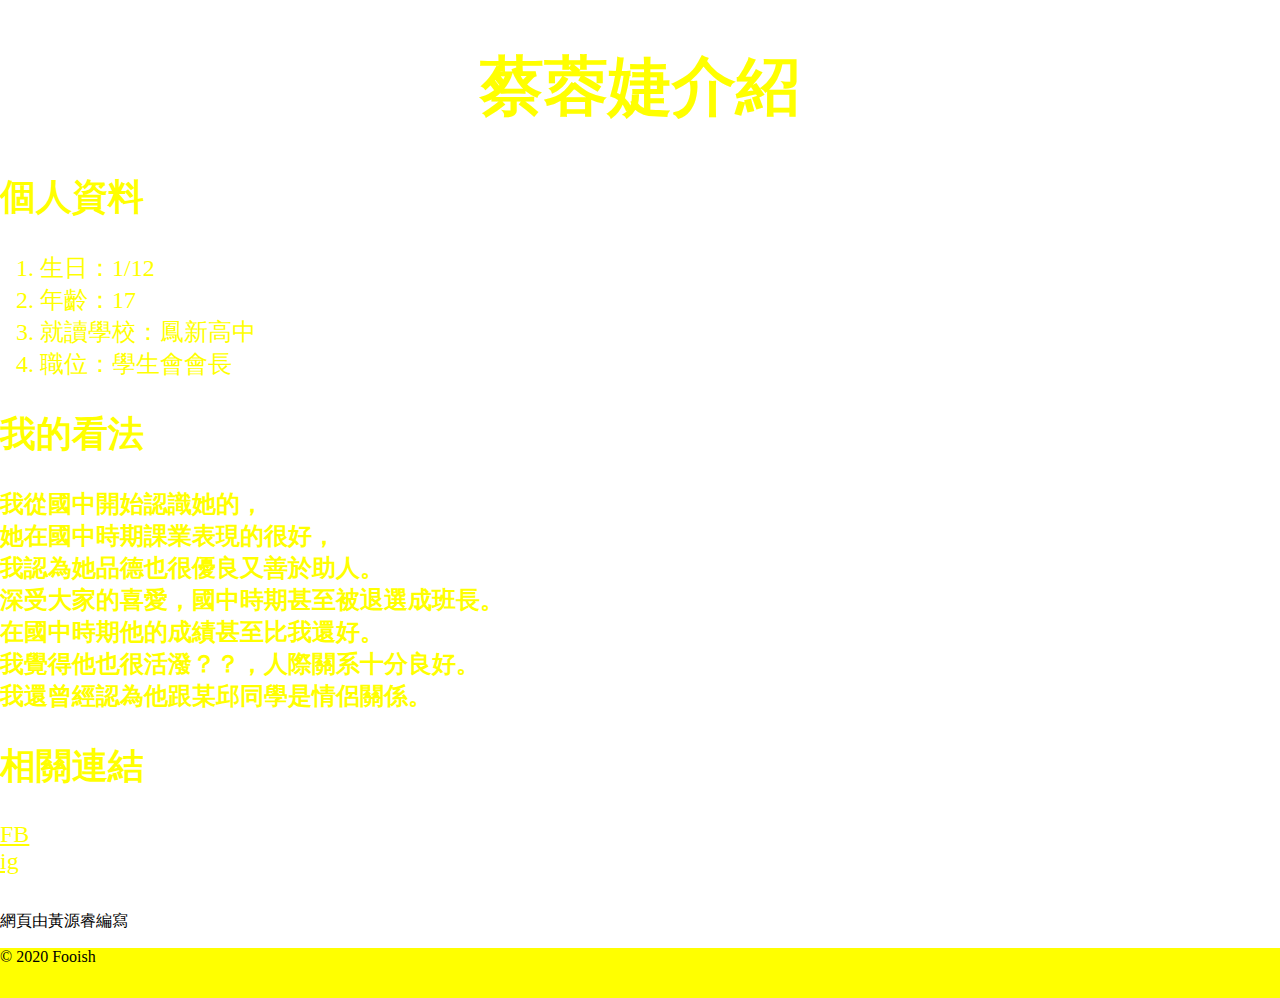
==== index.html @ a9e7434d "65" ====
<!doctype html>
<html lang="en">

<head>
  <meta charset="utf-8">
  <meta name="viewport" content="width=device-width, initial-scale=1, shrink-to-fit=no">
  <link href="css.css" rel="stylesheet">
  <meta property="og:image" content="https://i.imgur.com/7umPCP7t.jpg">
  <meta property="og:description" content="這是一個用來介紹鳳新高中學生會會長的網頁" >
  <link rel="icon" href="https://i.imgur.com/7umPCP7t.jpg">

  <title>網頁是黃源睿寫的</title>
  <link href="https://fonts.googleapis.com/css2?family=Nanum+Gothic:wght@700&display=swap" rel="stylesheet">
</head>

<body background="https://i.imgur.com/7umPCP7t.jpg">
  <div class="wrapper">
    <font face="標楷體" color="yellow" size=6>
    <div style="text-align:center">
      <h1 id="-">蔡蓉婕介紹</h1>
    </div>
  </font>
  <font face="標楷體" color="yellow" size=5>
    <h2 id="-">個人資料</h2>
  </font>
  <font face="標楷體" color="yellow" size=5>
    <ol>
      <li>生日：1/12</li>
      <li>年齡：17</li>
      <li>就讀學校：鳳新高中</li>
      <li>職位：學生會會長</li>
    </ol>
  </font>
  <font face="標楷體" color="yellow" size=5>
    <h2 id="-">我的看法</h2>
  </font>
  <font face="標楷體" color="yellow" size=5>
    <strong>我從國中開始認識她的，<br>她在國中時期課業表現的很好，<br>我認為她品德也很優良又善於助人。<br>深受大家的喜愛，國中時期甚至被退選成班長。<br>在國中時期他的成績甚至比我還好。<br>我覺得他也很活潑？？，人際關系十分良好。<br>我還曾經認為他跟某邱同學是情侶關係。</strong>
  </font>
  <font face="標楷體" color="yellow" size=5>
    <h2 id="-">相關連結</h2>
  </font>
  <font face="標楷體" color="yellow" size=5><a href="https://www.facebook.com/profile.php?id=100005970827910"
      style="color:yellow">FB<br></a></font>
  <font face="標楷體" color="yellow" size=5><a href="https://www.instagram.com/chieh0112_sa/" style="color:yellow">ig</a>
  </font>
  </div>
  
  <br>網頁由黃源睿編寫
  <footer class="footer">
    <p>© 2020 Fooish</p>
    <!-- A footer for the page. -->
  </footer>
</body>

</html>
---- css.css ----
html, body {
    height: 100%;
    margin: 0;
  }
  .wrapper {
    min-height: calc(100% - 50px); /*減去footer高度*/
  }
  .footer {
    height: 50px; /*設定footer本身高度*/
    background-color: yellow;
  }
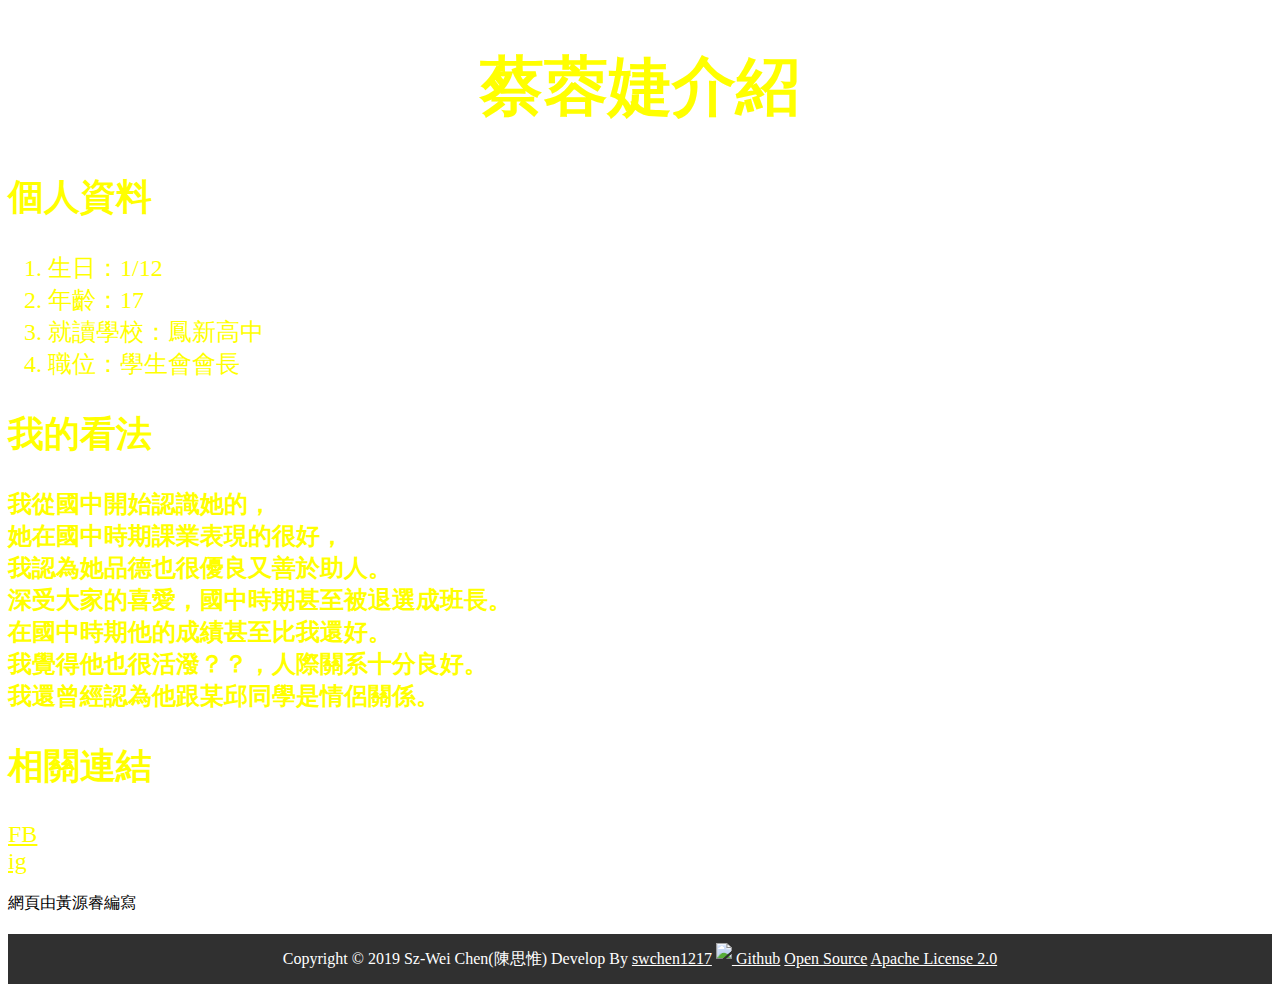
==== commit e434ae0c: "6" ====
--- a/index.html
+++ b/index.html
@@ -6,7 +6,7 @@
   <meta name="viewport" content="width=device-width, initial-scale=1, shrink-to-fit=no">
   <link href="css.css" rel="stylesheet">
   <meta property="og:image" content="https://i.imgur.com/7umPCP7t.jpg">
-  <meta property="og:description" content="這是一個用來介紹鳳新高中學生會會長的網頁" >
+  <meta property="og:description" content="這是一個用來介紹鳳新高中學生會會長的網頁">
   <link rel="icon" href="https://i.imgur.com/7umPCP7t.jpg">
 
   <title>網頁是黃源睿寫的</title>
@@ -16,40 +16,50 @@
 <body background="https://i.imgur.com/7umPCP7t.jpg">
   <div class="wrapper">
     <font face="標楷體" color="yellow" size=6>
-    <div style="text-align:center">
-      <h1 id="-">蔡蓉婕介紹</h1>
-    </div>
-  </font>
-  <font face="標楷體" color="yellow" size=5>
-    <h2 id="-">個人資料</h2>
-  </font>
-  <font face="標楷體" color="yellow" size=5>
-    <ol>
-      <li>生日：1/12</li>
-      <li>年齡：17</li>
-      <li>就讀學校：鳳新高中</li>
-      <li>職位：學生會會長</li>
-    </ol>
-  </font>
-  <font face="標楷體" color="yellow" size=5>
-    <h2 id="-">我的看法</h2>
-  </font>
-  <font face="標楷體" color="yellow" size=5>
-    <strong>我從國中開始認識她的，<br>她在國中時期課業表現的很好，<br>我認為她品德也很優良又善於助人。<br>深受大家的喜愛，國中時期甚至被退選成班長。<br>在國中時期他的成績甚至比我還好。<br>我覺得他也很活潑？？，人際關系十分良好。<br>我還曾經認為他跟某邱同學是情侶關係。</strong>
-  </font>
-  <font face="標楷體" color="yellow" size=5>
-    <h2 id="-">相關連結</h2>
-  </font>
-  <font face="標楷體" color="yellow" size=5><a href="https://www.facebook.com/profile.php?id=100005970827910"
-      style="color:yellow">FB<br></a></font>
-  <font face="標楷體" color="yellow" size=5><a href="https://www.instagram.com/chieh0112_sa/" style="color:yellow">ig</a>
-  </font>
+      <div style="text-align:center">
+        <h1 id="-">蔡蓉婕介紹</h1>
+      </div>
+    </font>
+    <font face="標楷體" color="yellow" size=5>
+      <h2 id="-">個人資料</h2>
+    </font>
+    <font face="標楷體" color="yellow" size=5>
+      <ol>
+        <li>生日：1/12</li>
+        <li>年齡：17</li>
+        <li>就讀學校：鳳新高中</li>
+        <li>職位：學生會會長</li>
+      </ol>
+    </font>
+    <font face="標楷體" color="yellow" size=5>
+      <h2 id="-">我的看法</h2>
+    </font>
+    <font face="標楷體" color="yellow" size=5>
+      <strong>我從國中開始認識她的，<br>她在國中時期課業表現的很好，<br>我認為她品德也很優良又善於助人。<br>深受大家的喜愛，國中時期甚至被退選成班長。<br>在國中時期他的成績甚至比我還好。<br>我覺得他也很活潑？？，人際關系十分良好。<br>我還曾經認為他跟某邱同學是情侶關係。</strong>
+    </font>
+    <font face="標楷體" color="yellow" size=5>
+      <h2 id="-">相關連結</h2>
+    </font>
+    <font face="標楷體" color="yellow" size=5><a href="https://www.facebook.com/profile.php?id=100005970827910"
+        style="color:yellow">FB<br></a></font>
+    <font face="標楷體" color="yellow" size=5><a href="https://www.instagram.com/chieh0112_sa/" style="color:yellow">ig</a>
+    </font>
   </div>
-  
+
   <br>網頁由黃源睿編寫
-  <footer class="footer">
-    <p>© 2020 Fooish</p>
-    <!-- A footer for the page. -->
+  <footer>
+    Copyright © 2019 Sz-Wei Chen(陳思惟)
+
+    Develop By <a href="http://mail.google.com/mail/u/0/?view=cm&fs=1&tf=1&to=swchen1217@gmail.com"
+      style="color: #FFFFFF">swchen1217</a>
+
+    <a href="https://github.com/swchen1217" style="color: #FFFFFF"><img src="./img/github-512.png" width="25px"
+        style="margin-bottom: 5px;"> Github</a>
+
+    <a href="https://github.com/swchen1217/wfjhClubSelectSystem" style="color: #FFFFFF">Open Source</a>
+
+    <a href="https://github.com/swchen1217/wfjhClubSelectSystem/blob/master/LICENSE" style="color: #FFFFFF">Apache
+      License 2.0</a>
   </footer>
 </body>
 
--- a/css.css
+++ b/css.css
@@ -1,11 +1,8 @@
-html, body {
-    height: 100%;
-    margin: 0;
-  }
-  .wrapper {
-    min-height: calc(100% - 50px); /*減去footer高度*/
-  }
-  .footer {
-    height: 50px; /*設定footer本身高度*/
-    background-color: yellow;
-  }+footer {
+  text-align: center;
+  margin-top: 20px;
+  background-color: #303030;
+  color: #FFFFFF;
+  /*height: 50px;*/
+  line-height: 50px;
+}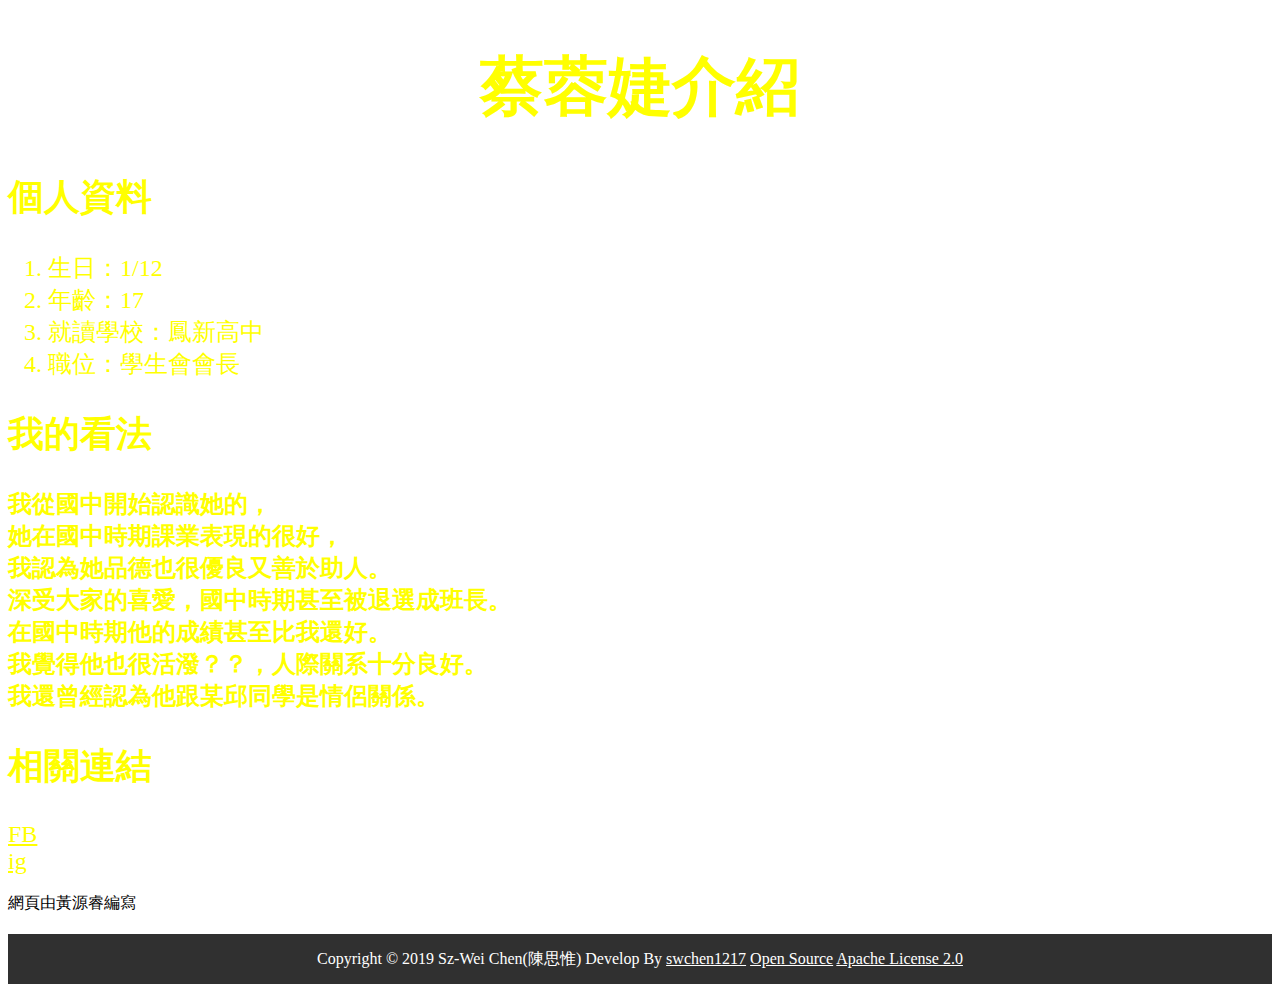
==== commit fa94fc4d: "6" ====
--- a/index.html
+++ b/index.html
@@ -53,9 +53,6 @@
     Develop By <a href="http://mail.google.com/mail/u/0/?view=cm&fs=1&tf=1&to=swchen1217@gmail.com"
       style="color: #FFFFFF">swchen1217</a>
 
-    <a href="https://github.com/swchen1217" style="color: #FFFFFF"><img src="./img/github-512.png" width="25px"
-        style="margin-bottom: 5px;"> Github</a>
-
     <a href="https://github.com/swchen1217/wfjhClubSelectSystem" style="color: #FFFFFF">Open Source</a>
 
     <a href="https://github.com/swchen1217/wfjhClubSelectSystem/blob/master/LICENSE" style="color: #FFFFFF">Apache
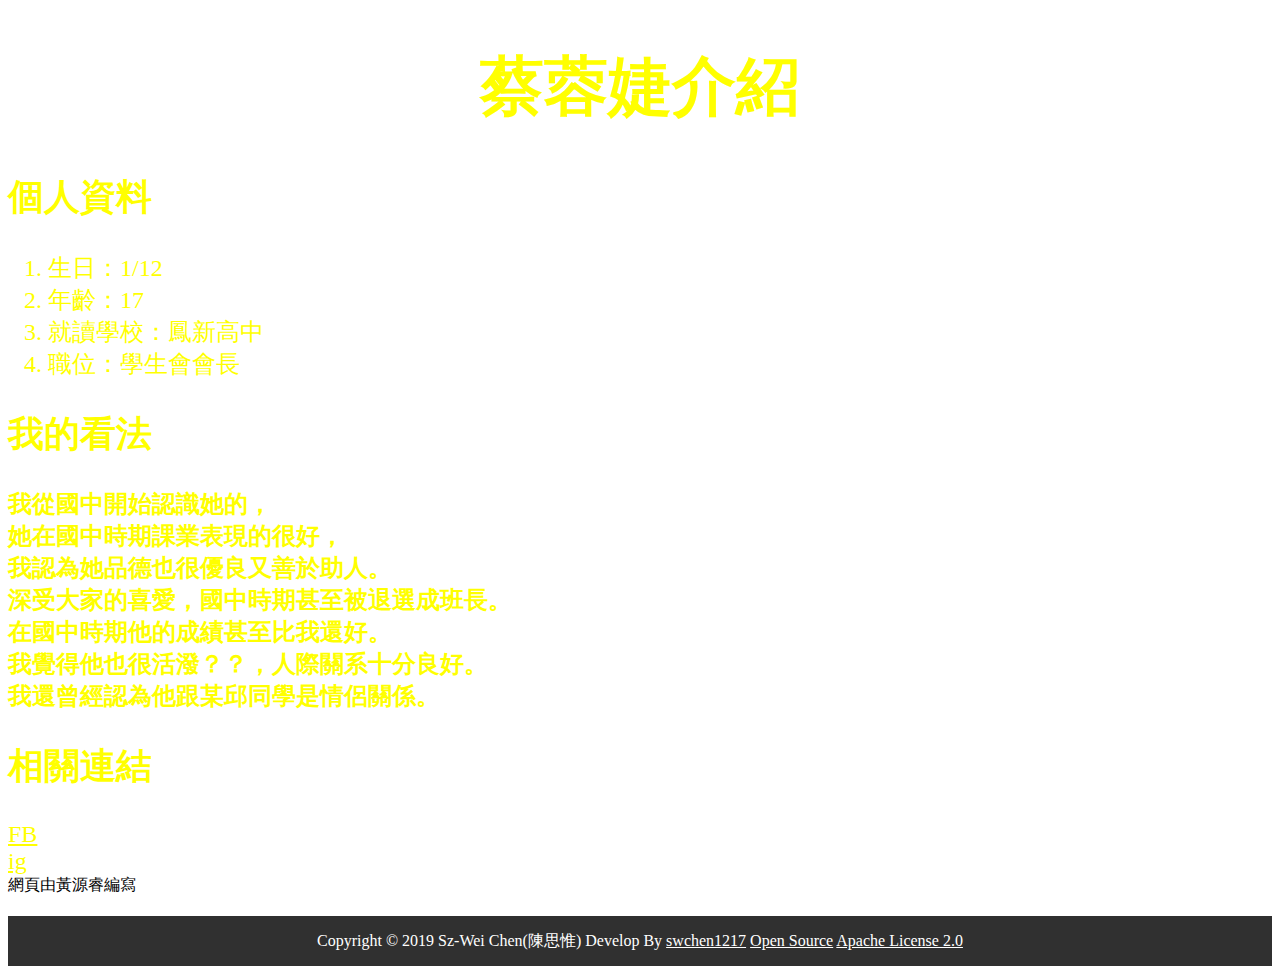
==== commit 157c7910: "66" ====
--- a/index.html
+++ b/index.html
@@ -13,41 +13,41 @@
   <link href="https://fonts.googleapis.com/css2?family=Nanum+Gothic:wght@700&display=swap" rel="stylesheet">
 </head>
 
-<body background="https://i.imgur.com/7umPCP7t.jpg">
-  <div class="wrapper">
-    <font face="標楷體" color="yellow" size=6>
-      <div style="text-align:center">
-        <h1 id="-">蔡蓉婕介紹</h1>
-      </div>
-    </font>
-    <font face="標楷體" color="yellow" size=5>
-      <h2 id="-">個人資料</h2>
-    </font>
-    <font face="標楷體" color="yellow" size=5>
-      <ol>
-        <li>生日：1/12</li>
-        <li>年齡：17</li>
-        <li>就讀學校：鳳新高中</li>
-        <li>職位：學生會會長</li>
-      </ol>
-    </font>
-    <font face="標楷體" color="yellow" size=5>
-      <h2 id="-">我的看法</h2>
-    </font>
-    <font face="標楷體" color="yellow" size=5>
-      <strong>我從國中開始認識她的，<br>她在國中時期課業表現的很好，<br>我認為她品德也很優良又善於助人。<br>深受大家的喜愛，國中時期甚至被退選成班長。<br>在國中時期他的成績甚至比我還好。<br>我覺得他也很活潑？？，人際關系十分良好。<br>我還曾經認為他跟某邱同學是情侶關係。</strong>
-    </font>
-    <font face="標楷體" color="yellow" size=5>
-      <h2 id="-">相關連結</h2>
-    </font>
-    <font face="標楷體" color="yellow" size=5><a href="https://www.facebook.com/profile.php?id=100005970827910"
-        style="color:yellow">FB<br></a></font>
-    <font face="標楷體" color="yellow" size=5><a href="https://www.instagram.com/chieh0112_sa/" style="color:yellow">ig</a>
-    </font>
-  </div>
+<body>
+  <!--background="https://i.imgur.com/7umPCP7t.jpg"-->
+
+  <font face="標楷體" color="yellow" size=6>
+    <div style="text-align:center">
+      <h1 id="-">蔡蓉婕介紹</h1>
+    </div>
+  </font>
+  <font face="標楷體" color="yellow" size=5>
+    <h2 id="-">個人資料</h2>
+  </font>
+  <font face="標楷體" color="yellow" size=5>
+    <ol>
+      <li>生日：1/12</li>
+      <li>年齡：17</li>
+      <li>就讀學校：鳳新高中</li>
+      <li>職位：學生會會長</li>
+    </ol>
+  </font>
+  <font face="標楷體" color="yellow" size=5>
+    <h2 id="-">我的看法</h2>
+  </font>
+  <font face="標楷體" color="yellow" size=5>
+    <strong>我從國中開始認識她的，<br>她在國中時期課業表現的很好，<br>我認為她品德也很優良又善於助人。<br>深受大家的喜愛，國中時期甚至被退選成班長。<br>在國中時期他的成績甚至比我還好。<br>我覺得他也很活潑？？，人際關系十分良好。<br>我還曾經認為他跟某邱同學是情侶關係。</strong>
+  </font>
+  <font face="標楷體" color="yellow" size=5>
+    <h2 id="-">相關連結</h2>
+  </font>
+  <font face="標楷體" color="yellow" size=5><a href="https://www.facebook.com/profile.php?id=100005970827910"
+      style="color:yellow">FB<br></a></font>
+  <font face="標楷體" color="yellow" size=5><a href="https://www.instagram.com/chieh0112_sa/" style="color:yellow">ig</a>
+  </font>
 
   <br>網頁由黃源睿編寫
-  <footer>
+  <footer class="footer">
     Copyright © 2019 Sz-Wei Chen(陳思惟)
 
     Develop By <a href="http://mail.google.com/mail/u/0/?view=cm&fs=1&tf=1&to=swchen1217@gmail.com"
--- a/css.css
+++ b/css.css
@@ -1,4 +1,4 @@
-footer {
+.footer {
   text-align: center;
   margin-top: 20px;
   background-color: #303030;
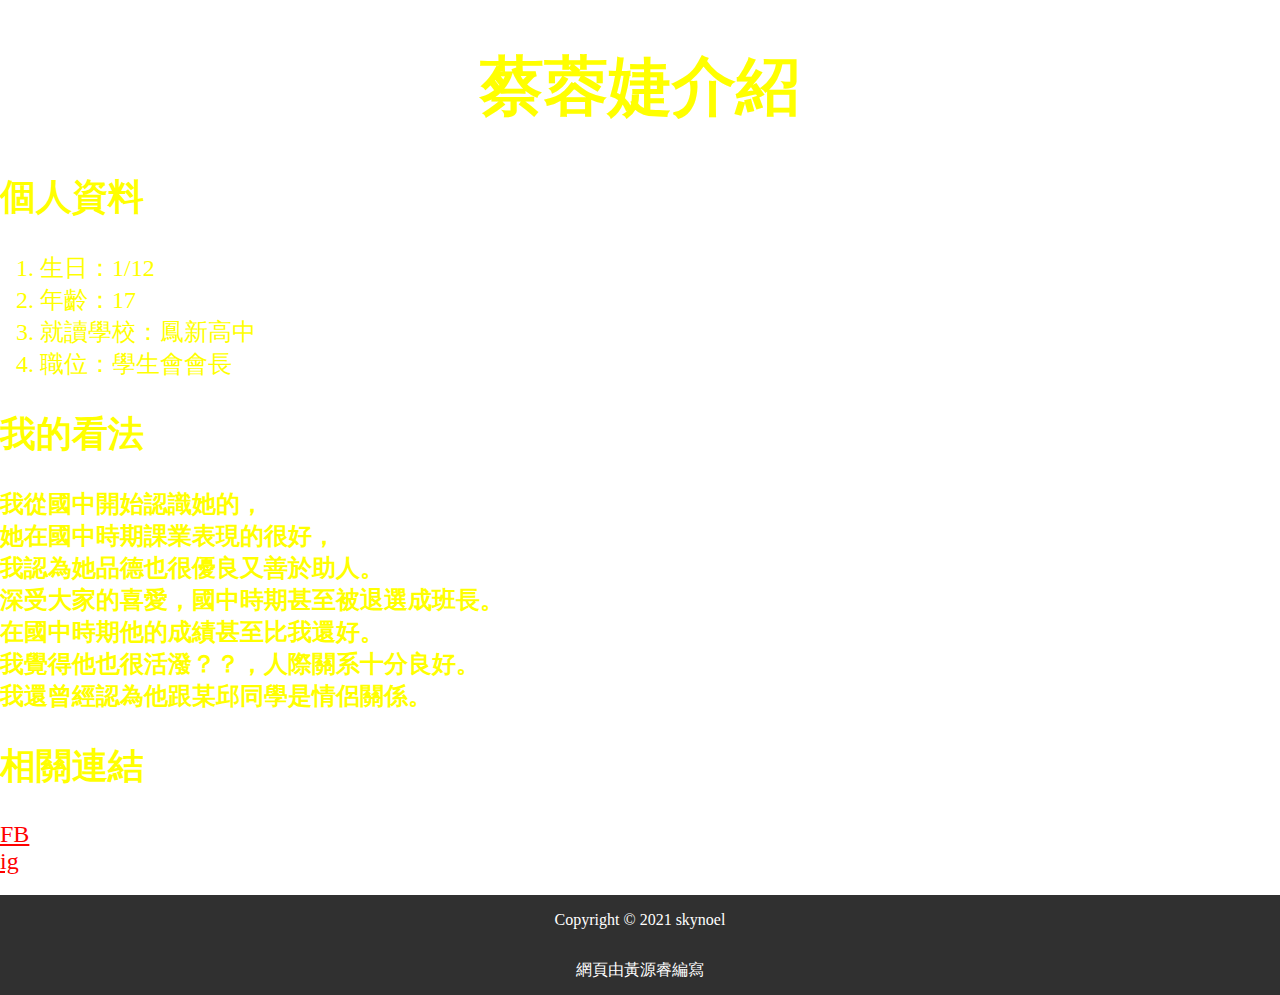
==== commit 43b7421c: "66" ====
--- a/index.html
+++ b/index.html
@@ -13,50 +13,43 @@
   <link href="https://fonts.googleapis.com/css2?family=Nanum+Gothic:wght@700&display=swap" rel="stylesheet">
 </head>
 
-<body>
+<body background="https://i.imgur.com/7umPCP7t.jpg">
   <!--background="https://i.imgur.com/7umPCP7t.jpg"-->
+  <div class="wrapper">
+    <font face="標楷體" color="yellow" size=6>
+      <div style="text-align:center">
+        <h1 id="-">蔡蓉婕介紹</h1>
+      </div>
+    </font>
+    <font face="標楷體" color="yellow" size=5>
+      <h2 id="-">個人資料</h2>
+    </font>
+    <font face="標楷體" color="yellow" size=5>
+      <ol>
+        <li>生日：1/12</li>
+        <li>年齡：17</li>
+        <li>就讀學校：鳳新高中</li>
+        <li>職位：學生會會長</li>
+      </ol>
+    </font>
+    <font face="標楷體" color="yellow" size=5>
+      <h2 id="-">我的看法</h2>
+    </font>
+    <font face="標楷體" color="yellow" size=5>
+      <strong>我從國中開始認識她的，<br>她在國中時期課業表現的很好，<br>我認為她品德也很優良又善於助人。<br>深受大家的喜愛，國中時期甚至被退選成班長。<br>在國中時期他的成績甚至比我還好。<br>我覺得他也很活潑？？，人際關系十分良好。<br>我還曾經認為他跟某邱同學是情侶關係。</strong>
+    </font>
+    <font face="標楷體" color="yellow" size=5>
+      <h2 id="-">相關連結</h2>
+    </font>
+    <font face="標楷體" color="yellow" size=5><a href="https://www.facebook.com/profile.php?id=100005970827910"
+        style="color:rgb(255, 0, 0)">FB<br></a></font>
+    <font face="標楷體" color="yellow" size=5><a href="https://www.instagram.com/chieh0112_sa/" style="color:rgb(255, 0, 0)">ig</a>
+    </font>
+  </div>
 
-  <font face="標楷體" color="yellow" size=6>
-    <div style="text-align:center">
-      <h1 id="-">蔡蓉婕介紹</h1>
-    </div>
-  </font>
-  <font face="標楷體" color="yellow" size=5>
-    <h2 id="-">個人資料</h2>
-  </font>
-  <font face="標楷體" color="yellow" size=5>
-    <ol>
-      <li>生日：1/12</li>
-      <li>年齡：17</li>
-      <li>就讀學校：鳳新高中</li>
-      <li>職位：學生會會長</li>
-    </ol>
-  </font>
-  <font face="標楷體" color="yellow" size=5>
-    <h2 id="-">我的看法</h2>
-  </font>
-  <font face="標楷體" color="yellow" size=5>
-    <strong>我從國中開始認識她的，<br>她在國中時期課業表現的很好，<br>我認為她品德也很優良又善於助人。<br>深受大家的喜愛，國中時期甚至被退選成班長。<br>在國中時期他的成績甚至比我還好。<br>我覺得他也很活潑？？，人際關系十分良好。<br>我還曾經認為他跟某邱同學是情侶關係。</strong>
-  </font>
-  <font face="標楷體" color="yellow" size=5>
-    <h2 id="-">相關連結</h2>
-  </font>
-  <font face="標楷體" color="yellow" size=5><a href="https://www.facebook.com/profile.php?id=100005970827910"
-      style="color:yellow">FB<br></a></font>
-  <font face="標楷體" color="yellow" size=5><a href="https://www.instagram.com/chieh0112_sa/" style="color:yellow">ig</a>
-  </font>
-
-  <br>網頁由黃源睿編寫
   <footer class="footer">
-    Copyright © 2019 Sz-Wei Chen(陳思惟)
-
-    Develop By <a href="http://mail.google.com/mail/u/0/?view=cm&fs=1&tf=1&to=swchen1217@gmail.com"
-      style="color: #FFFFFF">swchen1217</a>
-
-    <a href="https://github.com/swchen1217/wfjhClubSelectSystem" style="color: #FFFFFF">Open Source</a>
-
-    <a href="https://github.com/swchen1217/wfjhClubSelectSystem/blob/master/LICENSE" style="color: #FFFFFF">Apache
-      License 2.0</a>
+    Copyright © 2021 skynoel
+    <br>網頁由黃源睿編寫
   </footer>
 </body>
 
--- a/css.css
+++ b/css.css
@@ -5,4 +5,16 @@
   color: #FFFFFF;
   /*height: 50px;*/
   line-height: 50px;
+  width: 100%;
+}
+html, body {
+  height: 100%;
+  margin: 0;
+}
+body {
+  display: flex; /*使物件依序排列*/
+  flex-direction: column; /*使物件垂直排列*/
+}
+.wrapper {
+  flex-grow: 1; /*可佔滿垂直剩餘的空間*/
 }